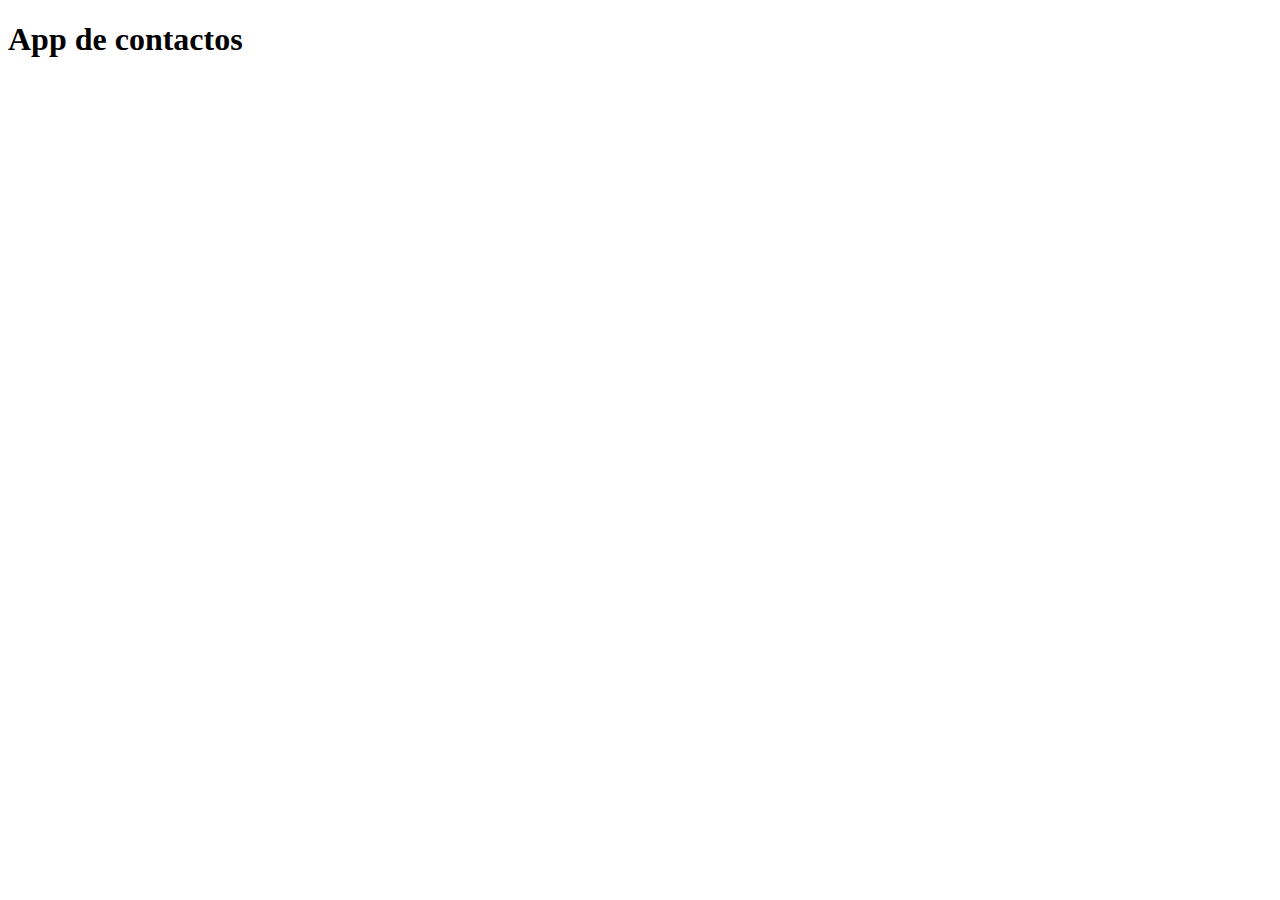
==== index.html @ ae774315 "Inicio del proyecto" ====
<!DOCTYPE html>
<html lang="en">
<head>
    <meta charset="UTF-8">
    <meta name="viewport" content="width=device-width, initial-scale=1.0">
    <title>Contactos app</title>
</head>
<body>
    <h1>App de contactos</h1>
</body>
</html>
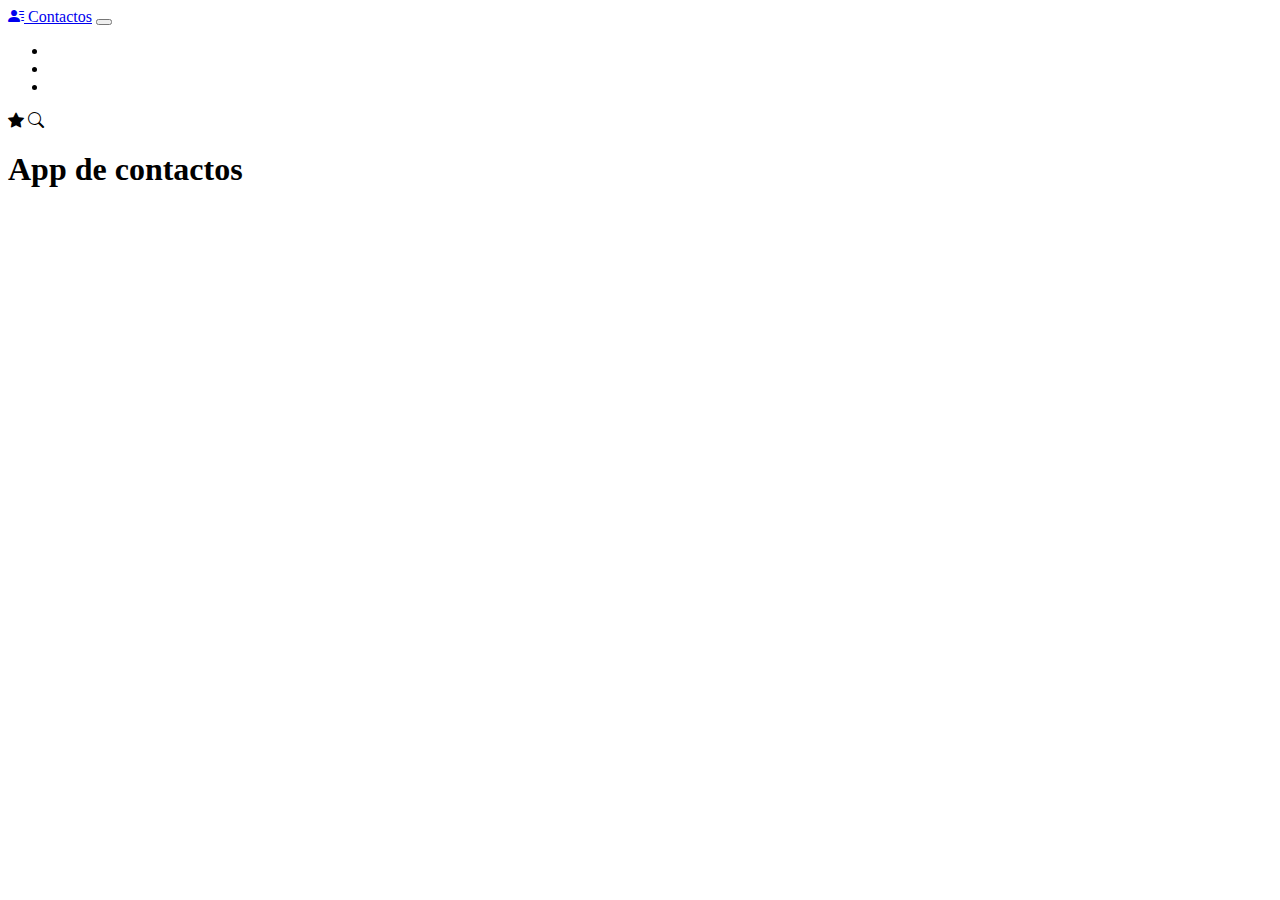
==== commit e2a1a854: "Avance del menu de navegacion" ====
--- a/index.html
+++ b/index.html
@@ -3,9 +3,40 @@
 <head>
     <meta charset="UTF-8">
     <meta name="viewport" content="width=device-width, initial-scale=1.0">
+    <link href="https://cdn.jsdelivr.net/npm/bootstrap@5.3.2/dist/css/bootstrap.min.css" rel="stylesheet" integrity="sha384-T3c6CoIi6uLrA9TneNEoa7RxnatzjcDSCmG1MXxSR1GAsXEV/Dwwykc2MPK8M2HN" crossorigin="anonymous">
+    <script src="https://cdn.jsdelivr.net/npm/bootstrap@5.3.2/dist/js/bootstrap.bundle.min.js" integrity="sha384-C6RzsynM9kWDrMNeT87bh95OGNyZPhcTNXj1NW7RuBCsyN/o0jlpcV8Qyq46cDfL" crossorigin="anonymous"></script>
+    <link rel="stylesheet" href="https://cdn.jsdelivr.net/npm/bootstrap-icons@1.11.1/font/bootstrap-icons.css">
     <title>Contactos app</title>
 </head>
 <body>
-    <h1>App de contactos</h1>
+    <div class="container">
+        <nav class="navbar navbar-expand-lg bg-body-tertiary">
+            <div class="container-fluid">
+            
+              <a class="navbar-brand" href="#"><i class="bi bi-person-lines-fill"></i> Contactos</a>
+              <button class="navbar-toggler" type="button" data-bs-toggle="collapse" data-bs-target="#navbarTogglerDemo02" aria-controls="navbarTogglerDemo02" aria-expanded="false" aria-label="Toggle navigation">
+                <span class="navbar-toggler-icon"></span>
+              </button>
+              <div class="collapse navbar-collapse" id="navbarTogglerDemo02">
+                <ul class="navbar-nav me-auto mb-2 mb-lg-0">
+                  <li class="nav-item">
+                    
+                  </li>
+                  <li class="nav-item">
+                  </li>
+                  <li class="nav-item">
+                    
+                  </li>
+                </ul>
+                <i class="bi bi-star-fill"></i>
+                <i class="bi bi-search"></i>
+              </div>
+            </div>
+          </nav>
+        <h1>App de contactos</h1>
+       
+    </div>
+
+    
 </body>
 </html>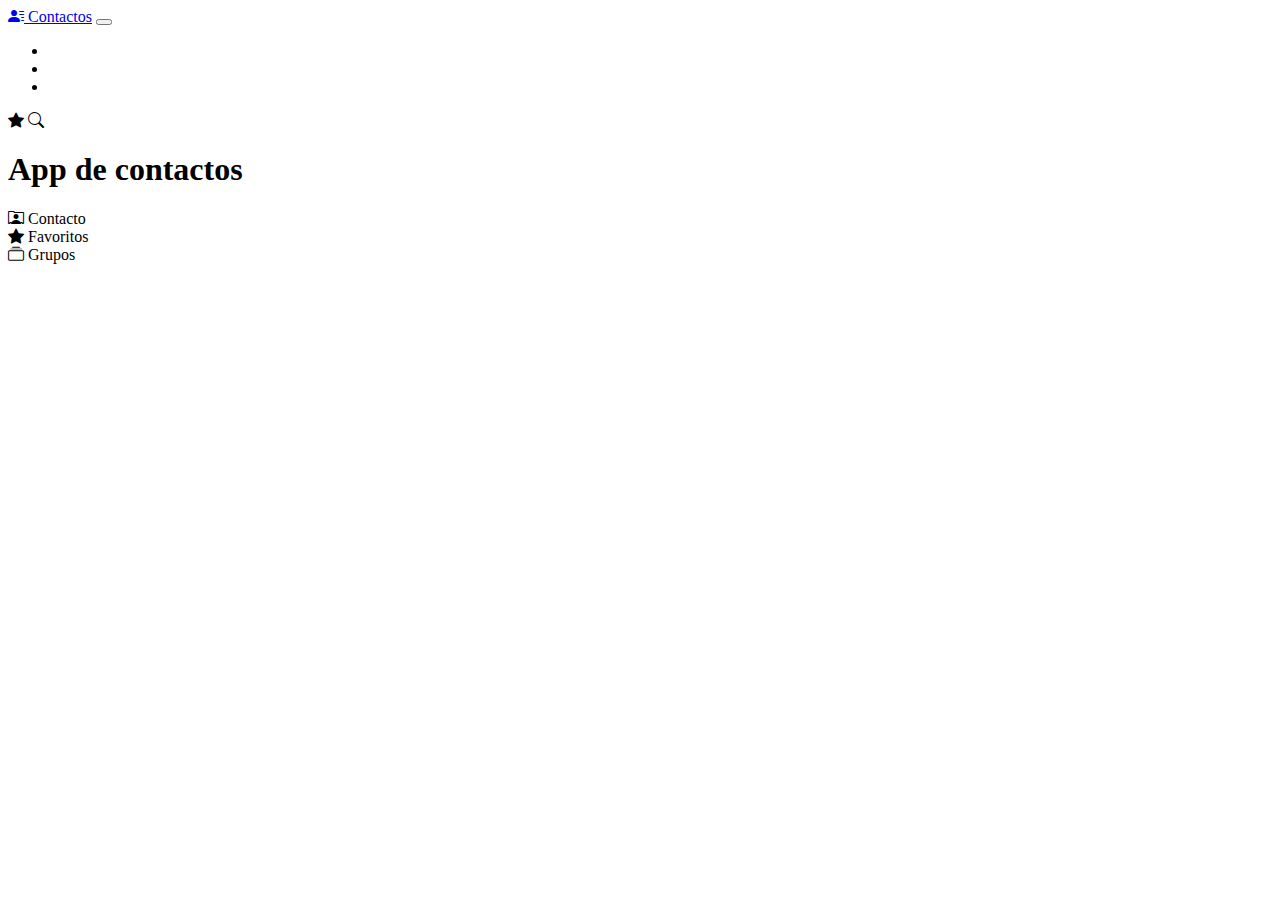
==== commit 571a3692: "Avance del pie" ====
--- a/index.html
+++ b/index.html
@@ -6,6 +6,7 @@
     <link href="https://cdn.jsdelivr.net/npm/bootstrap@5.3.2/dist/css/bootstrap.min.css" rel="stylesheet" integrity="sha384-T3c6CoIi6uLrA9TneNEoa7RxnatzjcDSCmG1MXxSR1GAsXEV/Dwwykc2MPK8M2HN" crossorigin="anonymous">
     <script src="https://cdn.jsdelivr.net/npm/bootstrap@5.3.2/dist/js/bootstrap.bundle.min.js" integrity="sha384-C6RzsynM9kWDrMNeT87bh95OGNyZPhcTNXj1NW7RuBCsyN/o0jlpcV8Qyq46cDfL" crossorigin="anonymous"></script>
     <link rel="stylesheet" href="https://cdn.jsdelivr.net/npm/bootstrap-icons@1.11.1/font/bootstrap-icons.css">
+    <link rel="stylesheet" href="styles.css">
     <title>Contactos app</title>
 </head>
 <body>
@@ -34,6 +35,19 @@
             </div>
           </nav>
         <h1>App de contactos</h1>
+        <div class="main">
+
+        </div>
+
+        <footer class="footer mt-auto py-3 bg-body-tertiary">
+            <div class="container">
+              <div class="row">
+                <div class="col"><i class="bi bi-person-rolodex"></i> Contacto</div>
+                <div class="col"><i class="bi bi-star-fill"></i> Favoritos</div>
+                <div class="col"><i class="bi bi-collection"></i> Grupos</div>
+              </div>
+            </div>
+          </footer>
        
     </div>
 
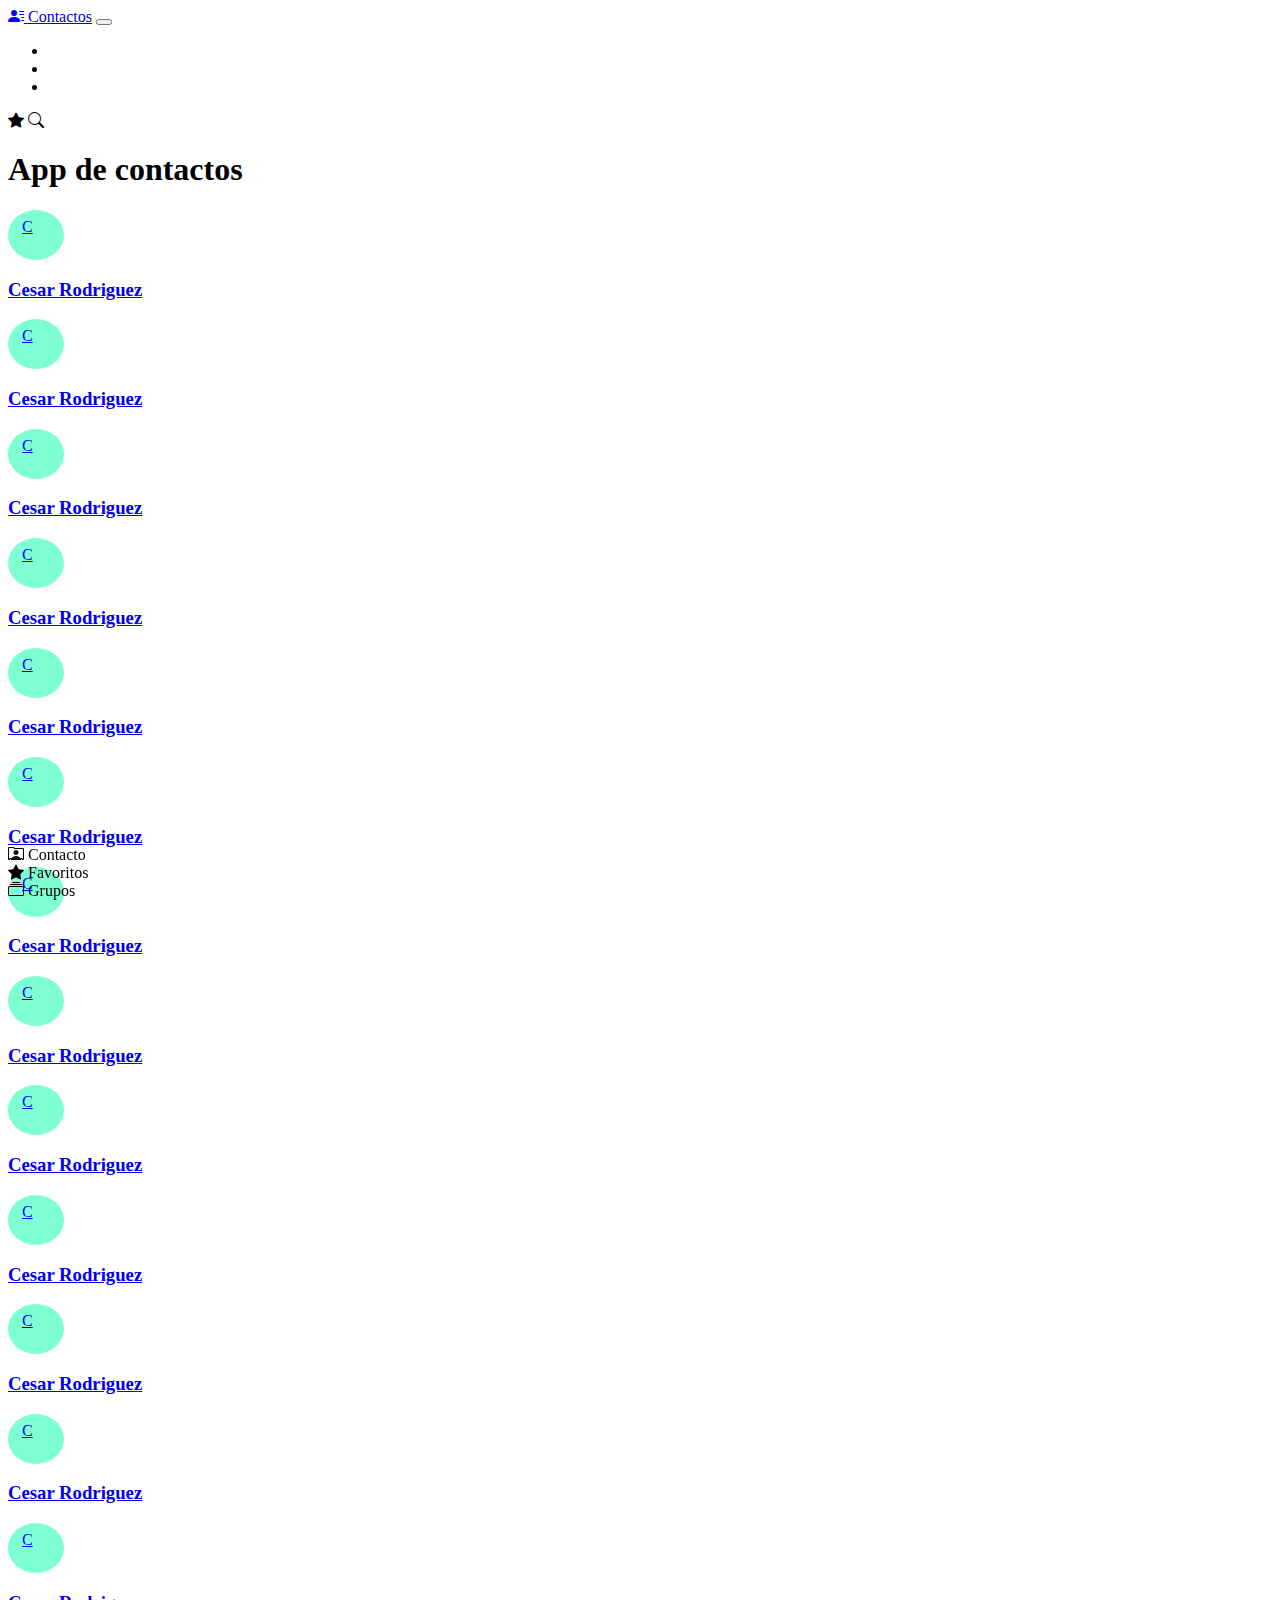
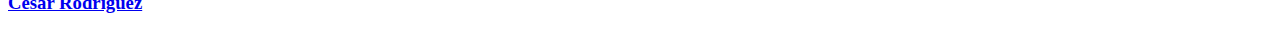
==== commit 2b52b1e1: "Pagina de listado de contactos" ====
--- a/index.html
+++ b/index.html
@@ -34,8 +34,143 @@
               </div>
             </div>
           </nav>
-        <h1>App de contactos</h1>
+        
         <div class="main">
+          <h1>App de contactos</h1>
+          <a href="#" class="list-group-item list-group-item-action d-flex gap-3 py-3" aria-current="true">
+            <!-- <img src="https://github.com/twbs.png" alt="twbs" width="32" height="32" class="rounded-circle flex-shrink-0"> -->
+            <div class="inical__bg"> <span class="inical">C</span></div>
+            <div class="d-flex gap-2 w-100 justify-content-between">
+              <div class="d-flex align-items-center">
+                <h3 class="mb-0">Cesar Rodriguez</h3>
+              </div>
+              <small class="opacity-50 text-nowrap"></small>
+            </div>
+          </a>
+
+          <a href="#" class="list-group-item list-group-item-action d-flex gap-3 py-3" aria-current="true">
+            <!-- <img src="https://github.com/twbs.png" alt="twbs" width="32" height="32" class="rounded-circle flex-shrink-0"> -->
+            <div class="inical__bg"> <span class="inical">C</span></div>
+            <div class="d-flex gap-2 w-100 justify-content-between">
+              <div class="d-flex align-items-center">
+                <h3 class="mb-0">Cesar Rodriguez</h3>
+              </div>
+              <small class="opacity-50 text-nowrap"></small>
+            </div>
+          </a>
+
+          <a href="#" class="list-group-item list-group-item-action d-flex gap-3 py-3" aria-current="true">
+            <!-- <img src="https://github.com/twbs.png" alt="twbs" width="32" height="32" class="rounded-circle flex-shrink-0"> -->
+            <div class="inical__bg"> <span class="inical">C</span></div>
+            <div class="d-flex gap-2 w-100 justify-content-between">
+              <div class="d-flex align-items-center">
+                <h3 class="mb-0">Cesar Rodriguez</h3>
+              </div>
+              <small class="opacity-50 text-nowrap"></small>
+            </div>
+          </a>
+
+          <a href="#" class="list-group-item list-group-item-action d-flex gap-3 py-3" aria-current="true">
+            <!-- <img src="https://github.com/twbs.png" alt="twbs" width="32" height="32" class="rounded-circle flex-shrink-0"> -->
+            <div class="inical__bg"> <span class="inical">C</span></div>
+            <div class="d-flex gap-2 w-100 justify-content-between">
+              <div class="d-flex align-items-center">
+                <h3 class="mb-0">Cesar Rodriguez</h3>
+              </div>
+              <small class="opacity-50 text-nowrap"></small>
+            </div>
+          </a>
+
+          <a href="#" class="list-group-item list-group-item-action d-flex gap-3 py-3" aria-current="true">
+            <!-- <img src="https://github.com/twbs.png" alt="twbs" width="32" height="32" class="rounded-circle flex-shrink-0"> -->
+            <div class="inical__bg"> <span class="inical">C</span></div>
+            <div class="d-flex gap-2 w-100 justify-content-between">
+              <div class="d-flex align-items-center">
+                <h3 class="mb-0">Cesar Rodriguez</h3>
+              </div>
+              <small class="opacity-50 text-nowrap"></small>
+            </div>
+          </a>
+          <a href="#" class="list-group-item list-group-item-action d-flex gap-3 py-3" aria-current="true">
+            <!-- <img src="https://github.com/twbs.png" alt="twbs" width="32" height="32" class="rounded-circle flex-shrink-0"> -->
+            <div class="inical__bg"> <span class="inical">C</span></div>
+            <div class="d-flex gap-2 w-100 justify-content-between">
+              <div class="d-flex align-items-center">
+                <h3 class="mb-0">Cesar Rodriguez</h3>
+              </div>
+              <small class="opacity-50 text-nowrap"></small>
+            </div>
+          </a>
+          <a href="#" class="list-group-item list-group-item-action d-flex gap-3 py-3" aria-current="true">
+            <!-- <img src="https://github.com/twbs.png" alt="twbs" width="32" height="32" class="rounded-circle flex-shrink-0"> -->
+            <div class="inical__bg"> <span class="inical">C</span></div>
+            <div class="d-flex gap-2 w-100 justify-content-between">
+              <div class="d-flex align-items-center">
+                <h3 class="mb-0">Cesar Rodriguez</h3>
+              </div>
+              <small class="opacity-50 text-nowrap"></small>
+            </div>
+          </a>
+          <a href="#" class="list-group-item list-group-item-action d-flex gap-3 py-3" aria-current="true">
+            <!-- <img src="https://github.com/twbs.png" alt="twbs" width="32" height="32" class="rounded-circle flex-shrink-0"> -->
+            <div class="inical__bg"> <span class="inical">C</span></div>
+            <div class="d-flex gap-2 w-100 justify-content-between">
+              <div class="d-flex align-items-center">
+                <h3 class="mb-0">Cesar Rodriguez</h3>
+              </div>
+              <small class="opacity-50 text-nowrap"></small>
+            </div>
+          </a>
+          <a href="#" class="list-group-item list-group-item-action d-flex gap-3 py-3" aria-current="true">
+            <!-- <img src="https://github.com/twbs.png" alt="twbs" width="32" height="32" class="rounded-circle flex-shrink-0"> -->
+            <div class="inical__bg"> <span class="inical">C</span></div>
+            <div class="d-flex gap-2 w-100 justify-content-between">
+              <div class="d-flex align-items-center">
+                <h3 class="mb-0">Cesar Rodriguez</h3>
+              </div>
+              <small class="opacity-50 text-nowrap"></small>
+            </div>
+          </a>
+          <a href="#" class="list-group-item list-group-item-action d-flex gap-3 py-3" aria-current="true">
+            <!-- <img src="https://github.com/twbs.png" alt="twbs" width="32" height="32" class="rounded-circle flex-shrink-0"> -->
+            <div class="inical__bg"> <span class="inical">C</span></div>
+            <div class="d-flex gap-2 w-100 justify-content-between">
+              <div class="d-flex align-items-center">
+                <h3 class="mb-0">Cesar Rodriguez</h3>
+              </div>
+              <small class="opacity-50 text-nowrap"></small>
+            </div>
+          </a>
+          <a href="#" class="list-group-item list-group-item-action d-flex gap-3 py-3" aria-current="true">
+            <!-- <img src="https://github.com/twbs.png" alt="twbs" width="32" height="32" class="rounded-circle flex-shrink-0"> -->
+            <div class="inical__bg"> <span class="inical">C</span></div>
+            <div class="d-flex gap-2 w-100 justify-content-between">
+              <div class="d-flex align-items-center">
+                <h3 class="mb-0">Cesar Rodriguez</h3>
+              </div>
+              <small class="opacity-50 text-nowrap"></small>
+            </div>
+          </a>
+          <a href="#" class="list-group-item list-group-item-action d-flex gap-3 py-3" aria-current="true">
+            <!-- <img src="https://github.com/twbs.png" alt="twbs" width="32" height="32" class="rounded-circle flex-shrink-0"> -->
+            <div class="inical__bg"> <span class="inical">C</span></div>
+            <div class="d-flex gap-2 w-100 justify-content-between">
+              <div class="d-flex align-items-center">
+                <h3 class="mb-0">Cesar Rodriguez</h3>
+              </div>
+              <small class="opacity-50 text-nowrap"></small>
+            </div>
+          </a>
+          <a href="#" class="list-group-item list-group-item-action d-flex gap-3 py-3" aria-current="true">
+            <!-- <img src="https://github.com/twbs.png" alt="twbs" width="32" height="32" class="rounded-circle flex-shrink-0"> -->
+            <div class="inical__bg"> <span class="inical">C</span></div>
+            <div class="d-flex gap-2 w-100 justify-content-between">
+              <div class="d-flex align-items-center">
+                <h3 class="mb-0">Cesar Rodriguez</h3>
+              </div>
+              <small class="opacity-50 text-nowrap"></small>
+            </div>
+          </a>
 
         </div>
 
--- a/styles.css
+++ b/styles.css
@@ -0,0 +1,14 @@
+.inical__bg {
+    background-color: aquamarine;
+    padding-left: 14px;
+    padding-top: 8px;
+    height: 42px;
+    width: 42px;
+    border-radius: 50%;
+}
+
+.footer {
+    position: fixed;
+    bottom: 0px;
+    width: 100%;
+}